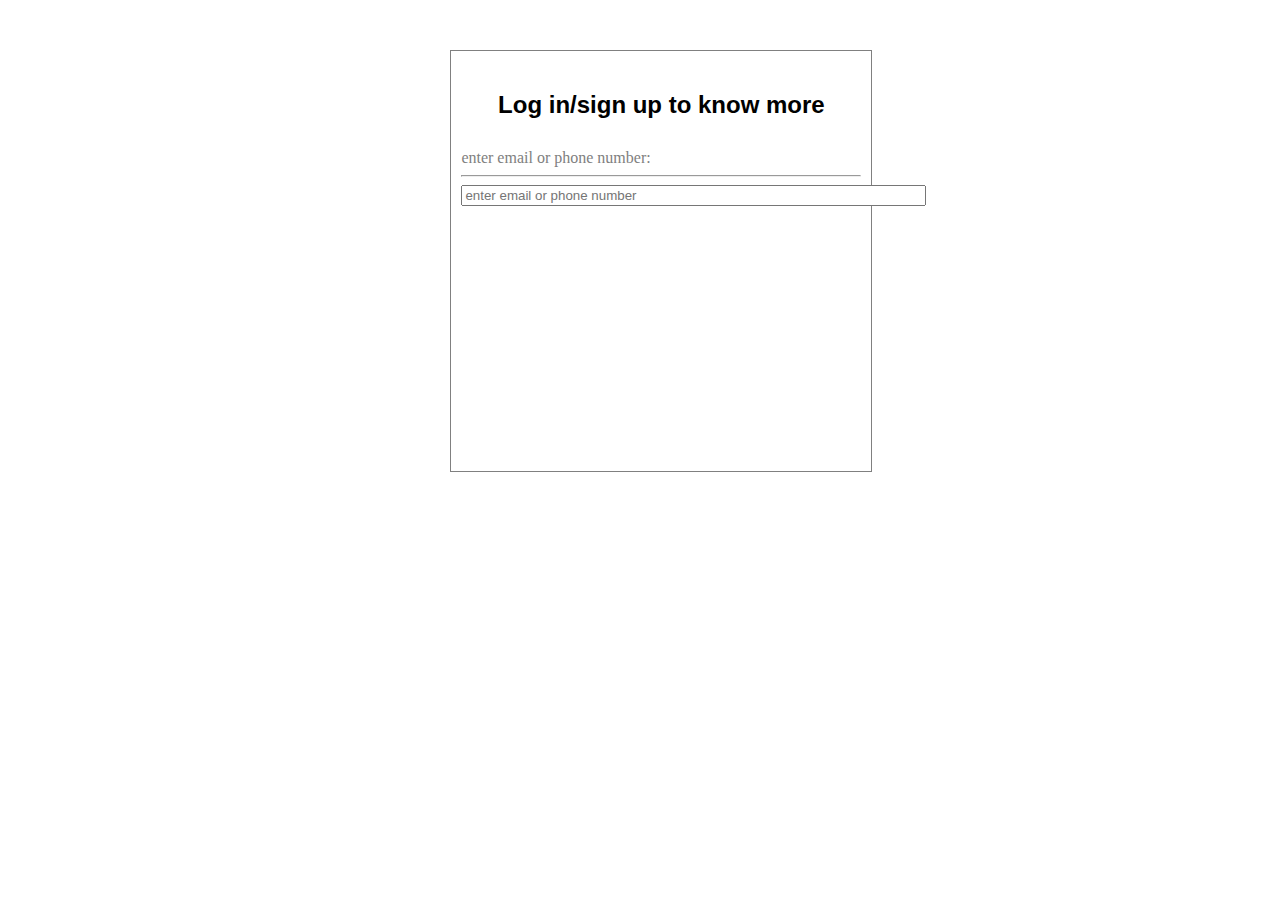
==== login.html @ aee3ca4d "Add files via upload" ====
<!DOCTYPE html>
<html lang="en">
<head>
    <meta charset="UTF-8">
    <meta name="viewport" content="width=device-width, initial-scale=1.0">
    <title>Document</title>
    <style>
#container{
    background-color: rgb(255, 255, 255);
    width:400px;
    height: 400px;
    border: 1px solid grey;
    padding: 10px;
    margin-left: 35%;

margin-top: 50px;

}
h2{
    font-family: 'Franklin Gothic Medium', 'Arial Narrow', Arial, sans-serif;
text-align: center;}
p{
    font-family:'Times New Roman', Times, serif;
        font-size: 20px;
    margin-top: 30px;

}
#smalbox{

color: grey;
}
    </style>


</head>
<body>
    
    <div id="container">
        <p><h2> Log in/sign up to know more</h3></p>
     <div id="smalbox">
        enter email or phone number:
        <hr>
        <input type="email" input placeholder="enter email or phone number"pattern="@gmail.com" size="55">

    <br></br>
    <div id="continue"></div>
     </div>
    </div>

</body>
</html>
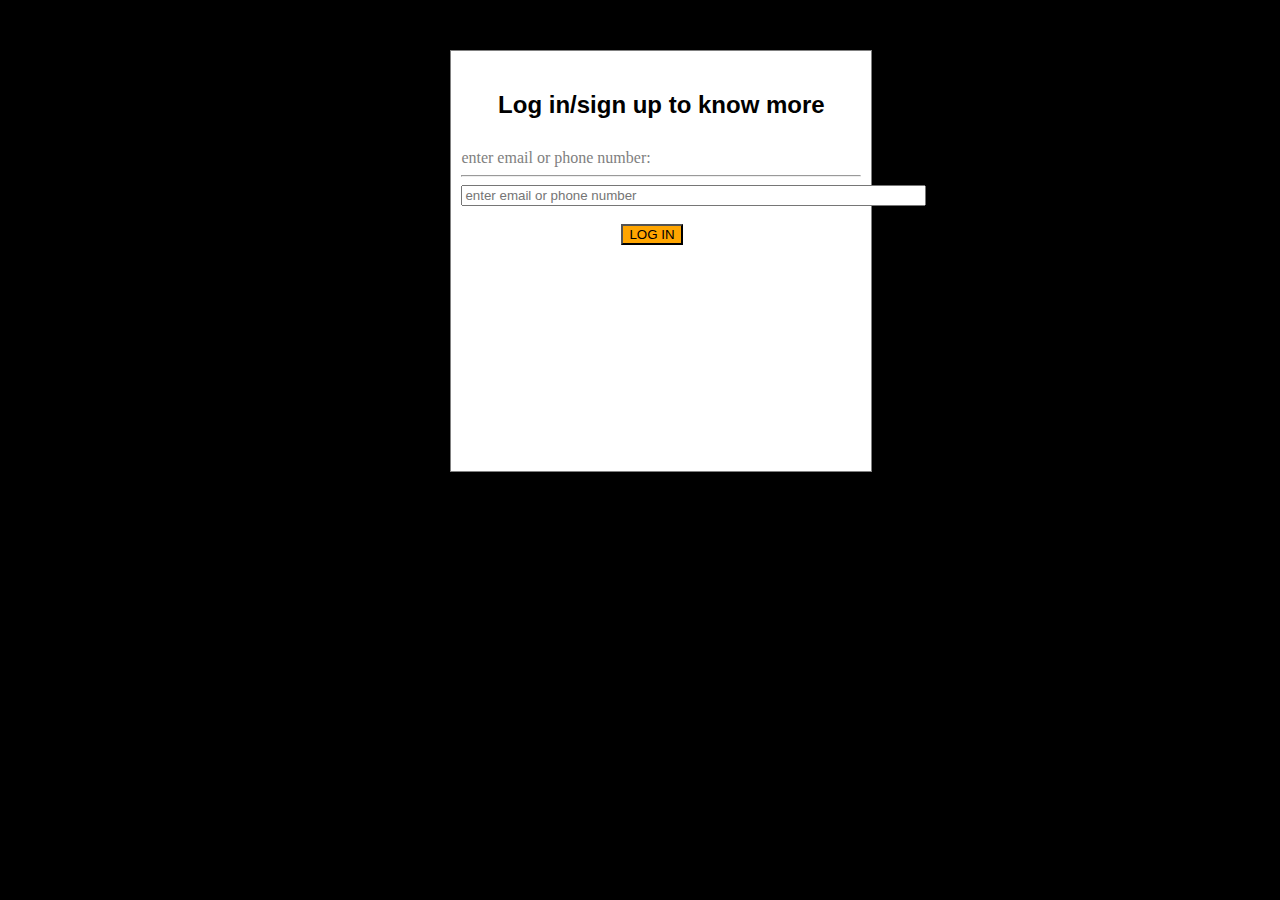
==== commit 136a82fb: "Add files via upload" ====
--- a/login.html
+++ b/login.html
@@ -16,6 +16,9 @@
 margin-top: 50px;
 
 }
+body{
+    background-color: black;
+}
 h2{
     font-family: 'Franklin Gothic Medium', 'Arial Narrow', Arial, sans-serif;
 text-align: center;}
@@ -29,6 +32,12 @@
 
 color: grey;
 }
+
+button{
+     margin-left: 40%;
+    background-color: orange;}
+
+
     </style>
 
 
@@ -41,11 +50,13 @@
         enter email or phone number:
         <hr>
         <input type="email" input placeholder="enter email or phone number"pattern="@gmail.com" size="55">
+       <br></br> 
+        <button>LOG IN</button>
+    <br></br>
+ 
+  
+    </div>
 
-    <br></br>
-    <div id="continue"></div>
-     </div>
-    </div>
 
 </body>
 </html>